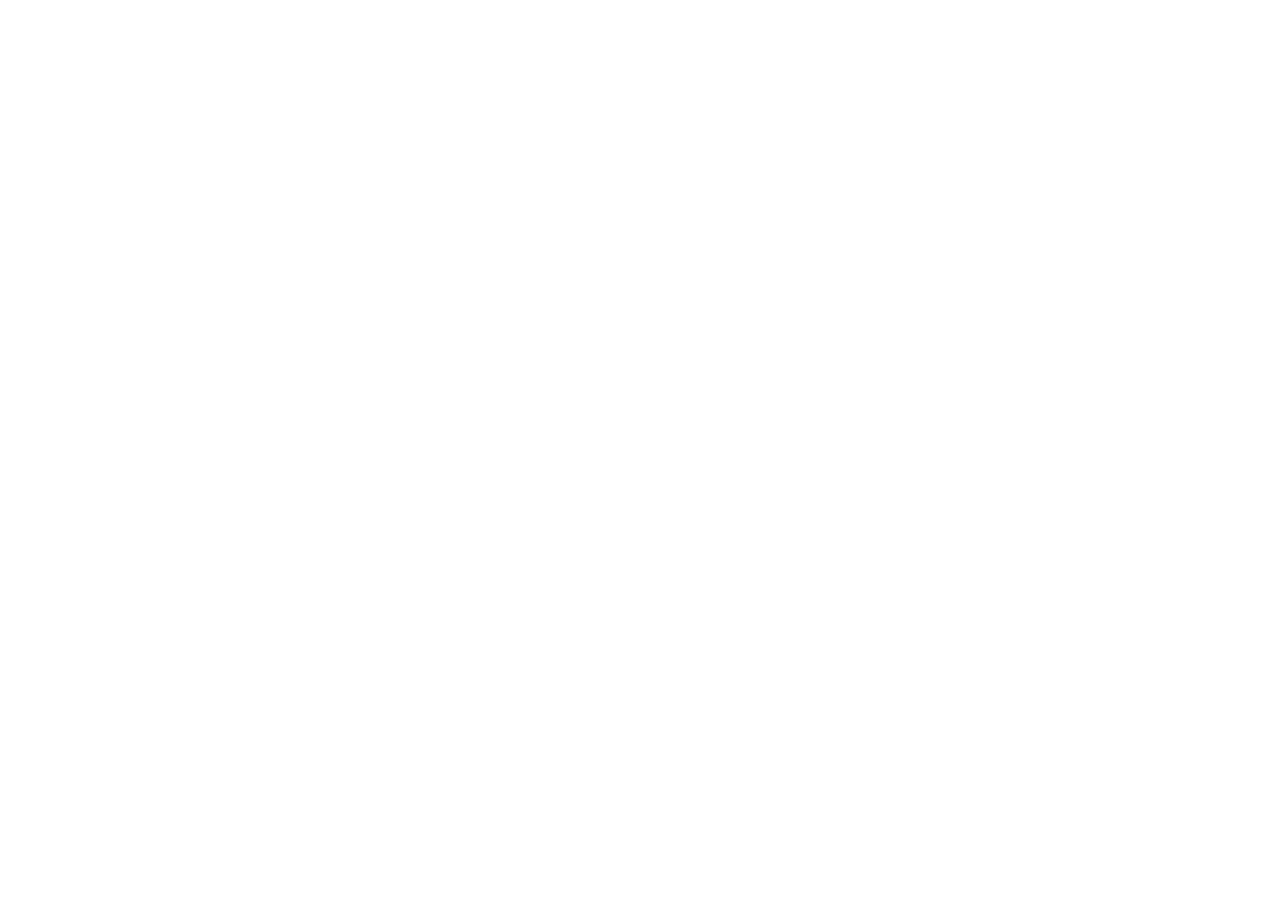
==== index.html @ 24e6436b "Add files via upload" ====
<!DOCTYPE html>
<html lang="en">
<head>
    <meta charset="UTF-8">
    <meta http-equiv="X-UA-Compatible" content="IE=edge">
    <meta name="viewport" content="width=device-width, initial-scale=1.0">
    <title><3</title>
    <link rel="stylesheet" href="/meow.css">
    <script src="/meow.js"></script>
</head>
<body>
    <div class="container">
        <div class="timer">
            <div class="timer__items">
              <div class="timer__item timer__days">00</div>
              <div class="timer__item timer__hours">00</div>
              <div class="timer__item timer__minutes">00</div>
              <div class="timer__item timer__seconds">00</div>
            </div>
        </div>
    </div>
    <script>getTime()</script>
</body>
</html>
---- meow.css ----
@import url('https://fonts.googleapis.com/css2?family=Pangolin&display=swap');

* {
    padding: 0;
    margin: 0;
}

* { 
    overflow-x: none;
    overflow-y: none;
}

::-webkit-scrollbar {
    display: none;
}

body {
    background-color: pink;
    color: white;
    font-family: 'Pangolin', cursive;
    width: 100%;
    height: 100vh;
    justify-content: center;
    font-size: 32px;

    animation-name: stretch;
    animation-duration: 8.0s;
    animation-timing-function: ease-in-out;
    animation-direction: reverse;
    animation-iteration-count: infinite;
    animation-play-state: running;

}

    @keyframes stretch {
        0% {
            background-color: pink;
        }

        50% {
            background-color: white;
        }

        100% {
            background-color: pink;
        }
    }

.container {
    width: 100%;
    height: 100vh;
    text-align: center;
    display: flex;
    justify-content: center;
    align-items: center;
    padding: 0 25px;
    color: white;
    flex-wrap: wrap;
}

.container > img {
    width: 25%;
}

.text {
    width: 75%;
}

.timer__items {
    display: flex;
    font-size: 60px;
  }
  .timer__item {
    position: relative;
    min-width: 60px;
    margin-left: 10px;
    margin-right: 10px;
    padding-bottom: 15px;
    text-align: center;
  }
  .timer__item::before {
    content: attr(data-title);
    display: block;
    position: absolute;
    left: 50%;
    bottom: 0;
    transform: translateX(-50%);
    font-size: 0px;
  }
  .timer__item:not(:last-child)::after {
    content: ':';
    position: absolute;
    right: -22.5px;
  }
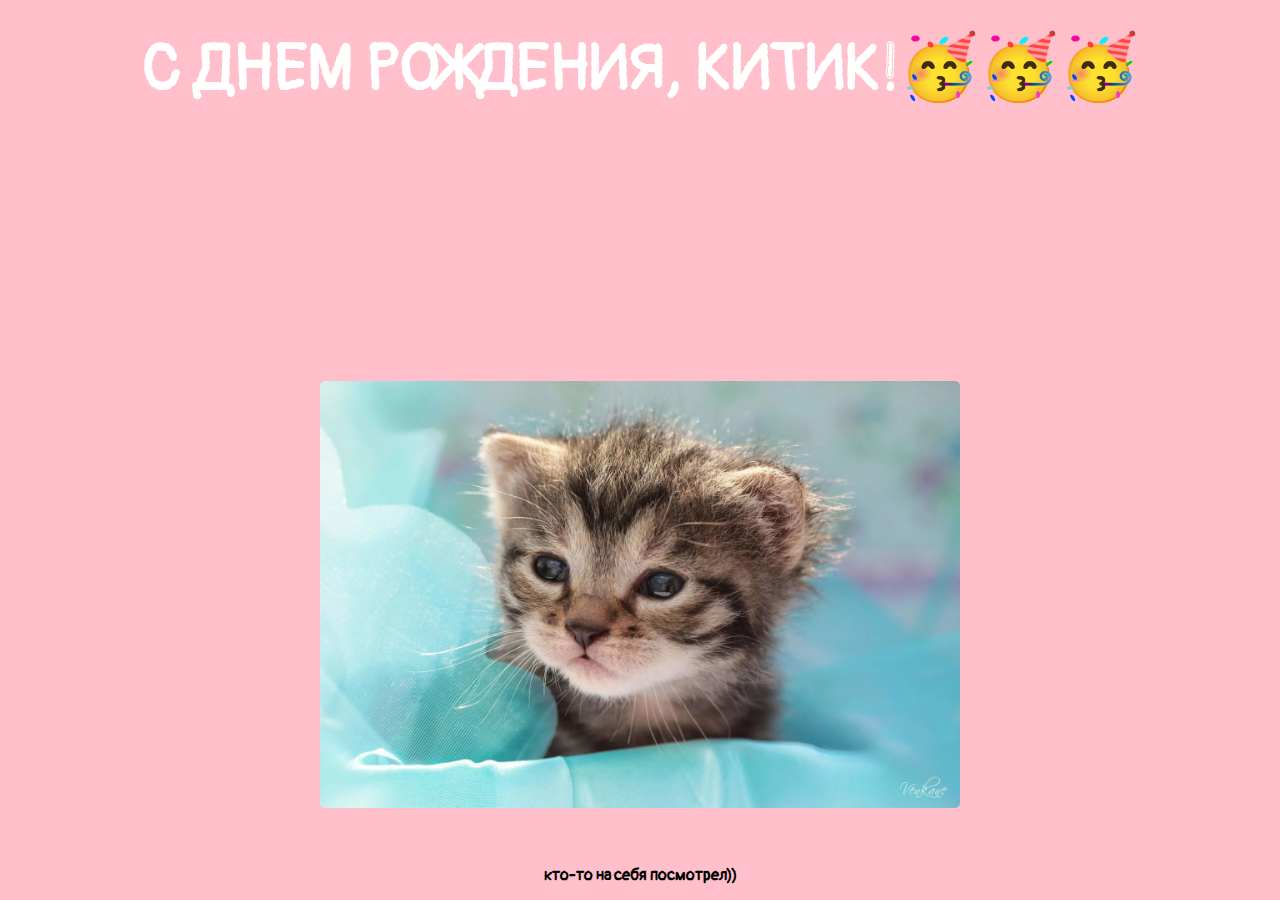
==== commit d7b3f17a: "Add files via upload" ====
--- a/index.html
+++ b/index.html
@@ -5,10 +5,10 @@
     <meta http-equiv="X-UA-Compatible" content="IE=edge">
     <meta name="viewport" content="width=device-width, initial-scale=1.0">
     <title><3</title>
-    <link rel="stylesheet" href="/meow.css">
-    <script src="/meow.js"></script>
+    <link rel="stylesheet" href="./meow.css">
+    <script src="./meow.js"></script>
 </head>
-<body>
+<body class="notdr">
     <div class="container">
         <div class="timer">
             <div class="timer__items">
--- a/meow.css
+++ b/meow.css
@@ -14,7 +14,7 @@
     display: none;
 }
 
-body {
+.notdr {
     background-color: pink;
     color: white;
     font-family: 'Pangolin', cursive;
@@ -30,6 +30,15 @@
     animation-iteration-count: infinite;
     animation-play-state: running;
 
+}
+.dr {
+    background-color: pink;
+    color: white;
+    font-family: 'Pangolin', cursive;
+    width: 100%;
+    height: 100vh;
+    justify-content: center;
+    font-size: 32px;
 }
 
     @keyframes stretch {
@@ -91,4 +100,35 @@
     content: ':';
     position: absolute;
     right: -22.5px;
-  }+  }
+.dr {
+    display: flex;
+    justify-content: center;
+    align-items: center;
+    flex-wrap: wrap;
+    flex-grow: 1;
+}
+.dr > h1 {
+    width: 100%;
+    text-align: center;
+}
+.meow {
+    display: flex;
+    border-radius: 10px;
+    width: 90%;
+    max-width: 1000px;
+}
+.meow_img {
+    width: 50%;
+    border-radius: 5px;
+    padding: 0;
+}
+.container_text {
+    width: 100%;
+    height: 6px;
+}
+.container_text > h3 {
+    text-align: center;
+    font-size: 16px;
+    color: black;
+}